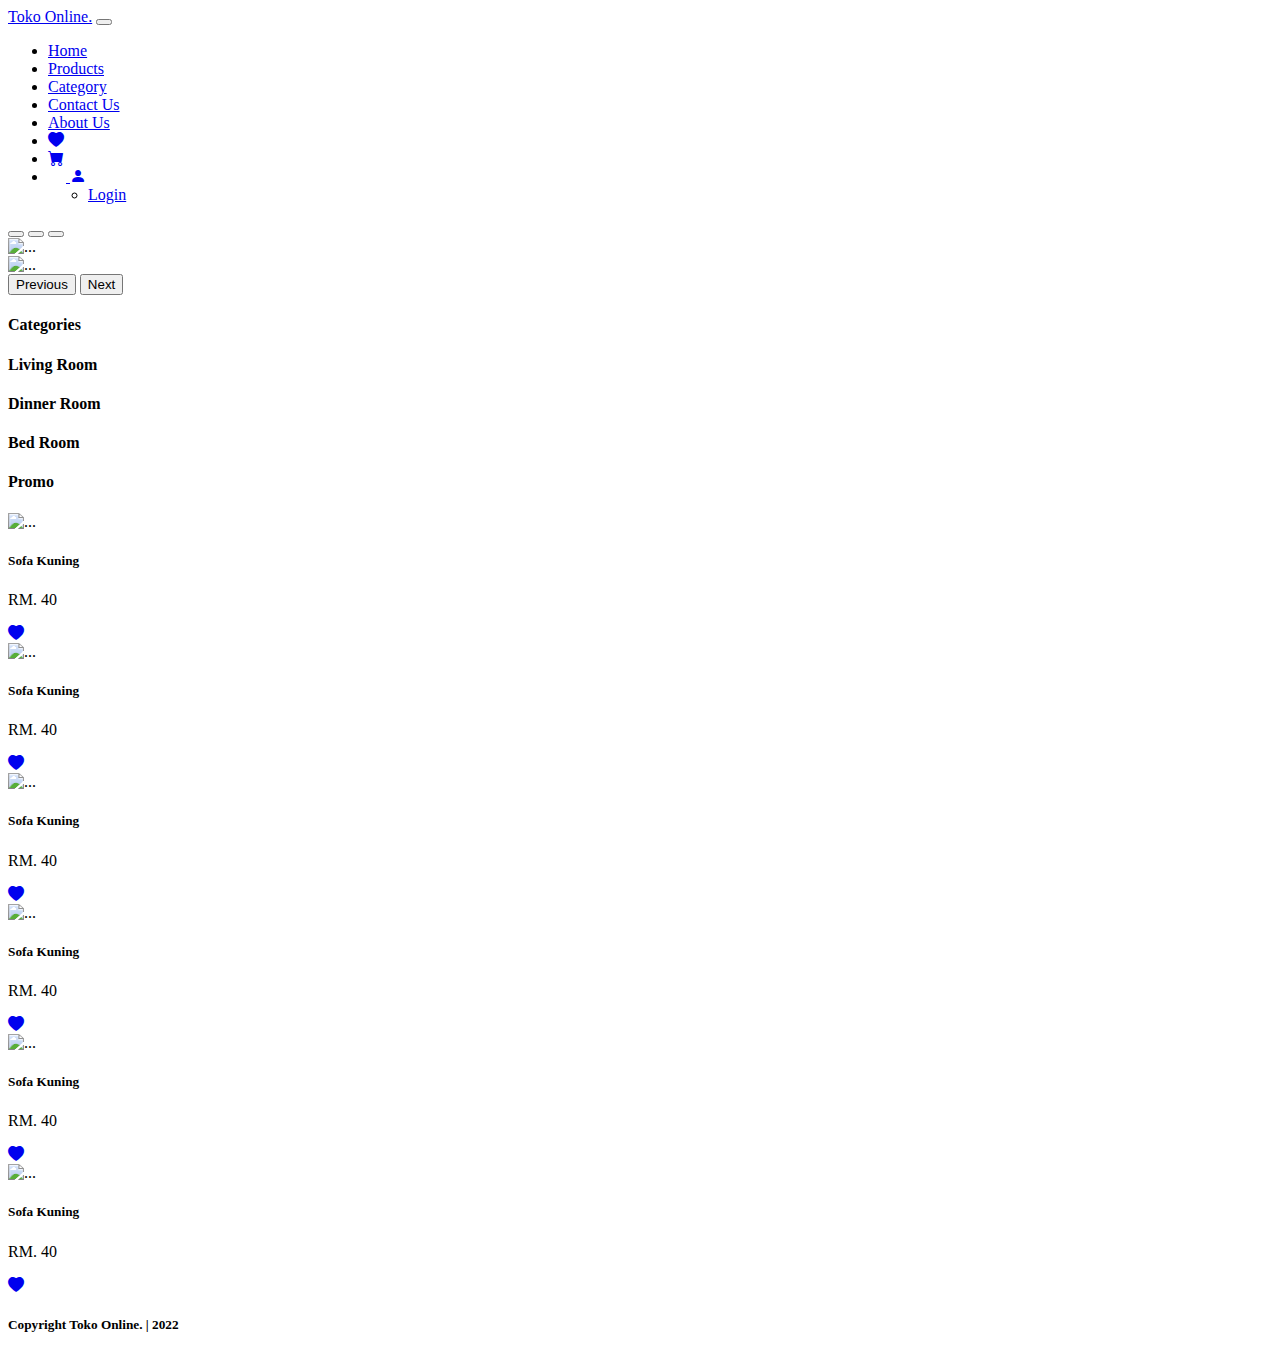
==== index.html @ d3d87a7d "first commit" ====
<!doctype html>
<html lang="en">
  <head>
    <!-- Required meta tags -->
    <meta charset="utf-8">
    <meta name="viewport" content="width=device-width, initial-scale=1">

    <!-- Bootstrap CSS -->
    <link href="https://cdn.jsdelivr.net/npm/bootstrap@5.0.2/dist/css/bootstrap.min.css" rel="stylesheet" integrity="sha384-EVSTQN3/azprG1Anm3QDgpJLIm9Nao0Yz1ztcQTwFspd3yD65VohhpuuCOmLASjC" crossorigin="anonymous">
    
    <link rel="preconnect" href="https://fonts.googleapis.com">
    <link rel="preconnect" href="https://fonts.gstatic.com" crossorigin>
    <link href="https://fonts.googleapis.com/css2?family=Montserrat:wght@100;300;400;500;600;700;800;900&display=swap" rel="stylesheet">
    <link rel="stylesheet" href="https://cdn.jsdelivr.net/npm/bootstrap-icons@1.7.2/font/bootstrap-icons.css">
    <link rel="stylesheet" href="style.css">

    <title>Hello, world!</title>
  </head>
  <body>
    
    <nav class="navbar navbar-expand-lg navbar-dark bg-darkblue">
      <div class="container">
        <a class="navbar-brand py-3" href="#">Toko Online.</a>
        <button class="navbar-toggler" type="button" data-bs-toggle="collapse" data-bs-target="#navbarNav" aria-controls="navbarNav" aria-expanded="false" aria-label="Toggle navigation">
          <span class="navbar-toggler-icon"></span>
        </button>
        <div class="collapse navbar-collapse justify-content-end" id="navbarNav">
          <ul class="navbar-nav">
            <li class="nav-item">
              <a class="nav-link active" aria-current="page" href="index.html">Home</a>
            </li>
            <li class="nav-item">
              <a class="nav-link text-white" href="products.html">Products</a>
            </li>
            <li class="nav-item">
              <a class="nav-link text-white" href="#visimisi">Category</a>
            </li>
            <li class="nav-item">
              <a class="nav-link text-white" href="#">Contact Us</a>
            </li>
            <li class="nav-item">
              <a class="nav-link text-white" href="#">About Us</a>
            </li>
            <li class="nav-item px-2">
                <a class="nav-link text-white" href="#"><i class="bi bi-heart-fill"></i></a>
            </li>
            <li class="nav-item">
                <a class="nav-link text-white" href="#"><i class="bi bi-cart-fill"></i></a>
            </li>
            <li class="nav-item dropdown">
              <a class="nav-link dropdown-toggle text-white" href="#" id="navbarDropdown" role="button" data-bs-toggle="dropdown" aria-expanded="false">
                <img src="assets/indonesia.png" width="18" height="12"> <i class="bi bi-person-fill"></i>
              </a>
              <ul class="dropdown-menu" aria-labelledby="navbarDropdown">
                <li><a class="dropdown-item" href="#"> Login</a></li>
              </ul>
            </li>
            
            
          </ul>
        </div>
      </div>
    </nav>

    <div id="carouselExampleCaptions" class="carousel slide" data-bs-ride="carousel">
      <div class="carousel-indicators">
        <button type="button" data-bs-target="#carouselExampleCaptions" data-bs-slide-to="0" class="active" aria-current="true" aria-label="Slide 1"></button>
        <button type="button" data-bs-target="#carouselExampleCaptions" data-bs-slide-to="1" aria-label="Slide 2"></button>
        <button type="button" data-bs-target="#carouselExampleCaptions" data-bs-slide-to="2" aria-label="Slide 3"></button>
      </div>
      <div class="carousel-inner">
        <div class="carousel-item active">
          <img src="assets/cover1.png" class="d-block w-100" alt="...">
          <div class="carousel-caption d-none d-md-block">
            <!-- <h5>First slide label</h5>
            <p>Some representative placeholder content for the first slide.</p> -->
          </div>
        </div>
        <div class="carousel-item">
          <img src="assets/cover2.png" class="d-block w-100" alt="...">
          <div class="carousel-caption d-none d-md-block">
            <!-- <h5>Second slide label</h5>
            <p>Some representative placeholder content for the second slide.</p> -->
          </div>
        </div>
        <!-- <div class="carousel-item">
          <img src="assets/cover3.png" class="d-block w-100" alt="...">
          <div class="carousel-caption d-none d-md-block">
            <h5>Third slide label</h5>
            <p>Some representative placeholder content for the third slide.</p>
          </div>
        </div> -->
      </div>
      <button class="carousel-control-prev" type="button" data-bs-target="#carouselExampleCaptions" data-bs-slide="prev">
        <span class="carousel-control-prev-icon" aria-hidden="true"></span>
        <span class="visually-hidden">Previous</span>
      </button>
      <button class="carousel-control-next" type="button" data-bs-target="#carouselExampleCaptions" data-bs-slide="next">
        <span class="carousel-control-next-icon" aria-hidden="true"></span>
        <span class="visually-hidden">Next</span>
      </button>
    </div>

    <div class="container category">
      <div class="row">
        <div class="col category-title">
          <h4 class="mt-5">Categories</h4>
        </div>
      </div>
      <div class="row">
        <div class="col category-body mt-4">
          <div class="row">
            <div class="col-md-4 category-item text-center text-white">
              <h4 class="mt-5">Living Room</h4>
            </div>
            <div class="col-md-4 category-item text-center text-white">
              <h4 class="mt-5">Dinner Room</h4>
            </div>
            <div class="col-md-4 category-item text-center text-white">
              <h4 class="mt-5">Bed Room</h4>
            </div>
          </div>
        </div>
      </div>
    </div>

    <div class="container mb-5">
      <div class="row">
        <div class="col promo-title">
          <h4 class="mt-5">Promo</h4>
        </div>
      </div>
      <div class="row text-center">
        <div class="col promo-body mt-4">
          <div class="row">
            <div class="col promo-item">
              <div class="card" style="width: 20rem;">
                <img src="assets/promo-item.jpg" class="card-img-top img-thumbnail" alt="...">
                <div class="card-body">
                  <div class="row">
                    <div class="col-md-6">
                      <h5 class="card-title">Sofa Kuning</h5>
                      <p class="card-text">RM. 40</p>
                    </div>
                    <div class="col-md-6 text-end">
                      <a href="#" class="btn btn-primary mt-2"><i class="bi bi-heart-fill"></i></a>
                    </div>
                  </div> 
                </div>
              </div>
            </div>
          </div>
        </div>
        <div class="col promo-body mt-4">
          <div class="row">
            <div class="col promo-item">
              <div class="card" style="width: 20rem;">
                <img src="assets/promo-item.jpg" class="card-img-top img-thumbnail" alt="...">
                <div class="card-body">
                  <div class="row">
                    <div class="col-md-6">
                      <h5 class="card-title">Sofa Kuning</h5>
                      <p class="card-text">RM. 40</p>
                    </div>
                    <div class="col-md-6 text-end">
                      <a href="#" class="btn btn-primary mt-2"><i class="bi bi-heart-fill"></i></a>
                    </div>
                  </div> 
                </div>
              </div>
            </div>
          </div>
        </div>
        <div class="col promo-body mt-4">
          <div class="row">
            <div class="col promo-item">
              <div class="card" style="width: 20rem;">
                <img src="assets/promo-item.jpg" class="card-img-top img-thumbnail" alt="...">
                <div class="card-body">
                  <div class="row">
                    <div class="col-md-6">
                      <h5 class="card-title">Sofa Kuning</h5>
                      <p class="card-text">RM. 40</p>
                    </div>
                    <div class="col-md-6 text-end">
                      <a href="#" class="btn btn-primary mt-2"><i class="bi bi-heart-fill"></i></a>
                    </div>
                  </div> 
                </div>
              </div>
            </div>
          </div>
        </div>
      </div>
      <div class="row">
        <div class="col promo-body mt-5">
          <div class="row">
            <div class="col promo-item">
              <div class="card" style="width: 20rem;">
                <img src="assets/promo-item.jpg" class="card-img-top img-thumbnail" alt="...">
                <div class="card-body">
                  <div class="row">
                    <div class="col-md-6">
                      <h5 class="card-title">Sofa Kuning</h5>
                      <p class="card-text">RM. 40</p>
                    </div>
                    <div class="col-md-6 text-end">
                      <a href="#" class="btn btn-primary mt-2"><i class="bi bi-heart-fill"></i></a>
                    </div>
                  </div> 
                </div>
              </div>
            </div>
          </div>
        </div>
        <div class="col promo-body mt-5">
          <div class="row">
            <div class="col promo-item">
              <div class="card" style="width: 20rem;">
                <img src="assets/promo-item.jpg" class="card-img-top img-thumbnail" alt="...">
                <div class="card-body">
                  <div class="row">
                    <div class="col-md-6">
                      <h5 class="card-title">Sofa Kuning</h5>
                      <p class="card-text">RM. 40</p>
                    </div>
                    <div class="col-md-6 text-end">
                      <a href="#" class="btn btn-primary mt-2"><i class="bi bi-heart-fill"></i></a>
                    </div>
                  </div> 
                </div>
              </div>
            </div>
          </div>
        </div>
        <div class="col promo-body mt-5">
          <div class="row">
            <div class="col promo-item">
              <div class="card" style="width: 20rem;">
                <img src="assets/promo-item.jpg" class="card-img-top img-thumbnail" alt="...">
                <div class="card-body">
                  <div class="row">
                    <div class="col-md-6">
                      <h5 class="card-title">Sofa Kuning</h5>
                      <p class="card-text">RM. 40</p>
                    </div>
                    <div class="col-md-6 text-end">
                      <a href="#" class="btn btn-primary mt-2"><i class="bi bi-heart-fill"></i></a>
                    </div>
                  </div> 
                </div>
              </div>
            </div>
          </div>
        </div>
      </div>
    </div>

    <div class="container-fluid footer">
      <div class="row">
        <div class="col-md">
          <h5 class="mt-3 mb-3 text-center text-white">Copyright Toko Online. | 2022</h5>
        </div>
      </div>
    </div>
    <!-- Optional JavaScript; choose one of the two! -->

    <!-- Option 1: Bootstrap Bundle with Popper -->
    <script src="https://cdn.jsdelivr.net/npm/bootstrap@5.0.2/dist/js/bootstrap.bundle.min.js" integrity="sha384-MrcW6ZMFYlzcLA8Nl+NtUVF0sA7MsXsP1UyJoMp4YLEuNSfAP+JcXn/tWtIaxVXM" crossorigin="anonymous"></script>

    <!-- Option 2: Separate Popper and Bootstrap JS -->
    <!--
    <script src="https://cdn.jsdelivr.net/npm/@popperjs/core@2.9.2/dist/umd/popper.min.js" integrity="sha384-IQsoLXl5PILFhosVNubq5LC7Qb9DXgDA9i+tQ8Zj3iwWAwPtgFTxbJ8NT4GN1R8p" crossorigin="anonymous"></script>
    <script src="https://cdn.jsdelivr.net/npm/bootstrap@5.0.2/dist/js/bootstrap.min.js" integrity="sha384-cVKIPhGWiC2Al4u+LWgxfKTRIcfu0JTxR+EQDz/bgldoEyl4H0zUF0QKbrJ0EcQF" crossorigin="anonymous"></script>
    -->
  </body>
</html>
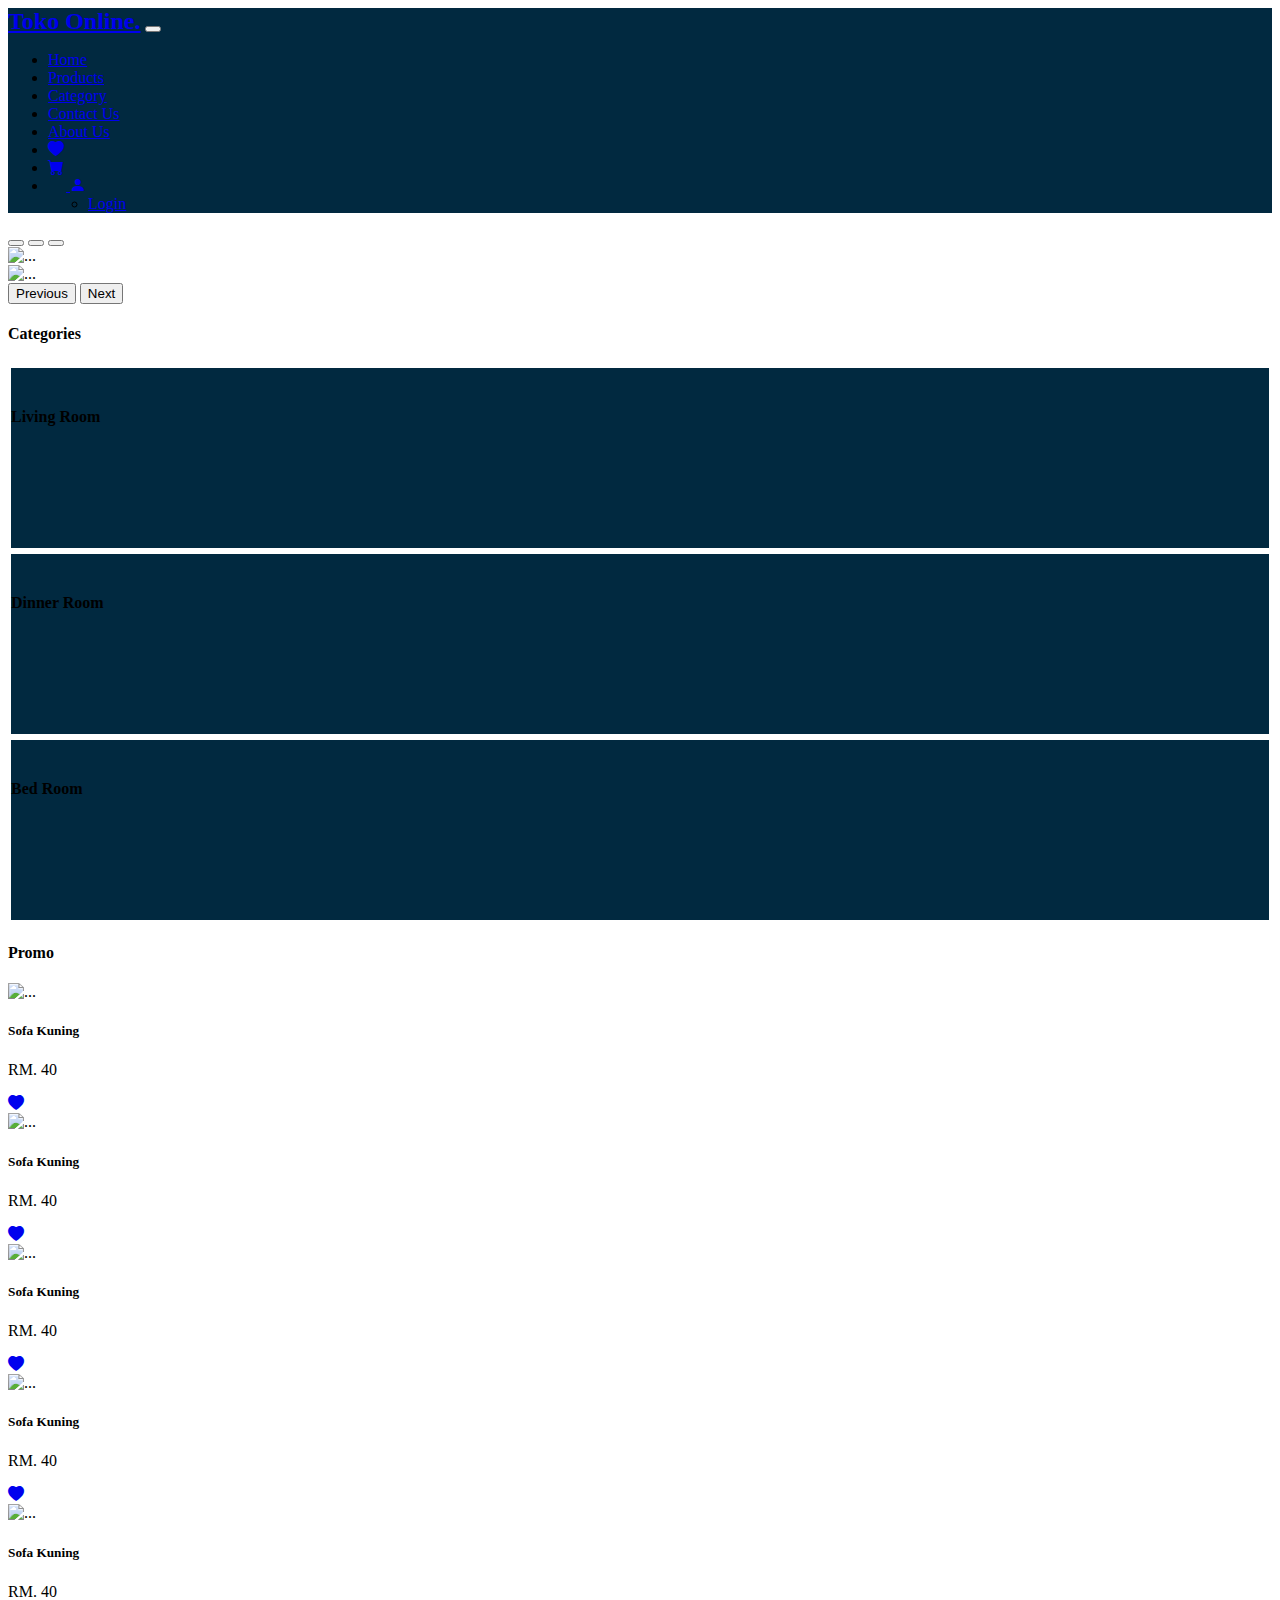
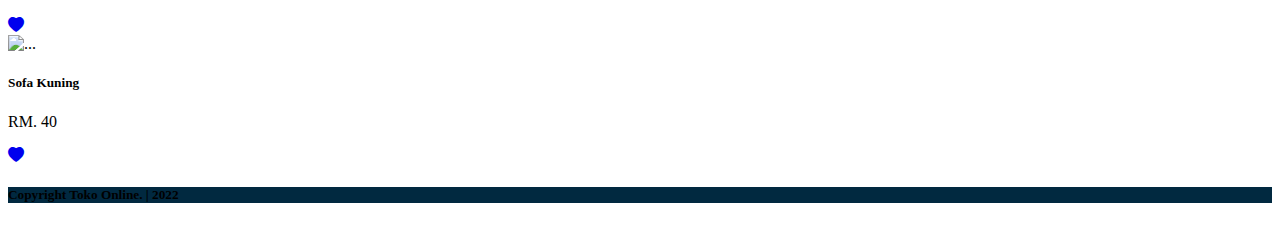
==== commit 56922de9: "test responsive" ====
--- a/index.html
+++ b/index.html
@@ -15,6 +15,18 @@
     <link rel="stylesheet" href="style.css">
 
     <title>Hello, world!</title>
+
+    <style>
+      @media (max-width: 575.98px) {
+        .category-item{
+          height: 10vh;
+        }
+
+        .category-item h4{
+          margin-top: 25px;
+        }
+      }
+    </style>
   </head>
   <body>
     
@@ -83,13 +95,6 @@
             <p>Some representative placeholder content for the second slide.</p> -->
           </div>
         </div>
-        <!-- <div class="carousel-item">
-          <img src="assets/cover3.png" class="d-block w-100" alt="...">
-          <div class="carousel-caption d-none d-md-block">
-            <h5>Third slide label</h5>
-            <p>Some representative placeholder content for the third slide.</p>
-          </div>
-        </div> -->
       </div>
       <button class="carousel-control-prev" type="button" data-bs-target="#carouselExampleCaptions" data-bs-slide="prev">
         <span class="carousel-control-prev-icon" aria-hidden="true"></span>
@@ -111,13 +116,13 @@
         <div class="col category-body mt-4">
           <div class="row">
             <div class="col-md-4 category-item text-center text-white">
-              <h4 class="mt-5">Living Room</h4>
+              <h4>Living Room</h4>
             </div>
             <div class="col-md-4 category-item text-center text-white">
-              <h4 class="mt-5">Dinner Room</h4>
+              <h4>Dinner Room</h4>
             </div>
             <div class="col-md-4 category-item text-center text-white">
-              <h4 class="mt-5">Bed Room</h4>
+              <h4>Bed Room</h4>
             </div>
           </div>
         </div>
@@ -130,51 +135,51 @@
           <h4 class="mt-5">Promo</h4>
         </div>
       </div>
-      <div class="row text-center">
-        <div class="col promo-body mt-4">
-          <div class="row">
-            <div class="col promo-item">
-              <div class="card" style="width: 20rem;">
-                <img src="assets/promo-item.jpg" class="card-img-top img-thumbnail" alt="...">
-                <div class="card-body">
-                  <div class="row">
-                    <div class="col-md-6">
-                      <h5 class="card-title">Sofa Kuning</h5>
-                      <p class="card-text">RM. 40</p>
-                    </div>
-                    <div class="col-md-6 text-end">
-                      <a href="#" class="btn btn-primary mt-2"><i class="bi bi-heart-fill"></i></a>
-                    </div>
-                  </div> 
-                </div>
-              </div>
-            </div>
-          </div>
-        </div>
-        <div class="col promo-body mt-4">
-          <div class="row">
-            <div class="col promo-item">
-              <div class="card" style="width: 20rem;">
-                <img src="assets/promo-item.jpg" class="card-img-top img-thumbnail" alt="...">
-                <div class="card-body">
-                  <div class="row">
-                    <div class="col-md-6">
-                      <h5 class="card-title">Sofa Kuning</h5>
-                      <p class="card-text">RM. 40</p>
-                    </div>
-                    <div class="col-md-6 text-end">
-                      <a href="#" class="btn btn-primary mt-2"><i class="bi bi-heart-fill"></i></a>
-                    </div>
-                  </div> 
-                </div>
-              </div>
-            </div>
-          </div>
-        </div>
-        <div class="col promo-body mt-4">
-          <div class="row">
-            <div class="col promo-item">
-              <div class="card" style="width: 20rem;">
+      <div class="row">
+        <div class="col-md-4 col-xs-5 col-sm-5 promo-body mt-4">
+          <div class="row">
+            <div class="col-md-4 col-xs-5 col-sm-5 promo-item">
+              <div class="card col-md-4 col-xs-2 col-sm-2">
+                <img src="assets/promo-item.jpg" class="card-img-top img-thumbnail" alt="...">
+                <div class="card-body">
+                  <div class="row">
+                    <div class="col-md-6">
+                      <h5 class="card-title">Sofa Kuning</h5>
+                      <p class="card-text">RM. 40</p>
+                    </div>
+                    <div class="col-md-6 text-end">
+                      <a href="#" class="btn btn-primary mt-2"><i class="bi bi-heart-fill"></i></a>
+                    </div>
+                  </div> 
+                </div>
+              </div>
+            </div>
+          </div>
+        </div>
+        <div class="col-md-4 col-xs-5 col-sm-5 promo-body mt-4">
+          <div class="row">
+            <div class="col-md-4 col-xs-5 col-sm-5 promo-item">
+              <div class="card col-md-4 col-xs-2 col-sm-2">
+                <img src="assets/promo-item.jpg" class="card-img-top img-thumbnail" alt="...">
+                <div class="card-body">
+                  <div class="row">
+                    <div class="col-md-6">
+                      <h5 class="card-title">Sofa Kuning</h5>
+                      <p class="card-text">RM. 40</p>
+                    </div>
+                    <div class="col-md-6 text-end">
+                      <a href="#" class="btn btn-primary mt-2"><i class="bi bi-heart-fill"></i></a>
+                    </div>
+                  </div> 
+                </div>
+              </div>
+            </div>
+          </div>
+        </div>
+        <div class="col-md-4 col-xs-6 promo-body mt-4">
+          <div class="row">
+            <div class="col promo-item">
+              <div class="card">
                 <img src="assets/promo-item.jpg" class="card-img-top img-thumbnail" alt="...">
                 <div class="card-body">
                   <div class="row">
--- a/style.css
+++ b/style.css
@@ -0,0 +1,28 @@
+.bg-darkblue {
+    background-color: #012940;
+}
+
+.navbar-brand {
+    font-weight: 800;
+    font-size: 24px;
+}
+
+.category-item {
+    background-color: #012940;
+    border-style: solid;
+    border-color: #fff;
+    height: 20vh;
+}
+
+.category-item h4 {
+    margin-top: 40px;
+}
+
+.header {
+    background-color: #365c72;
+    height: 20vh;
+}
+
+.footer {
+    background-color: #012940;
+}